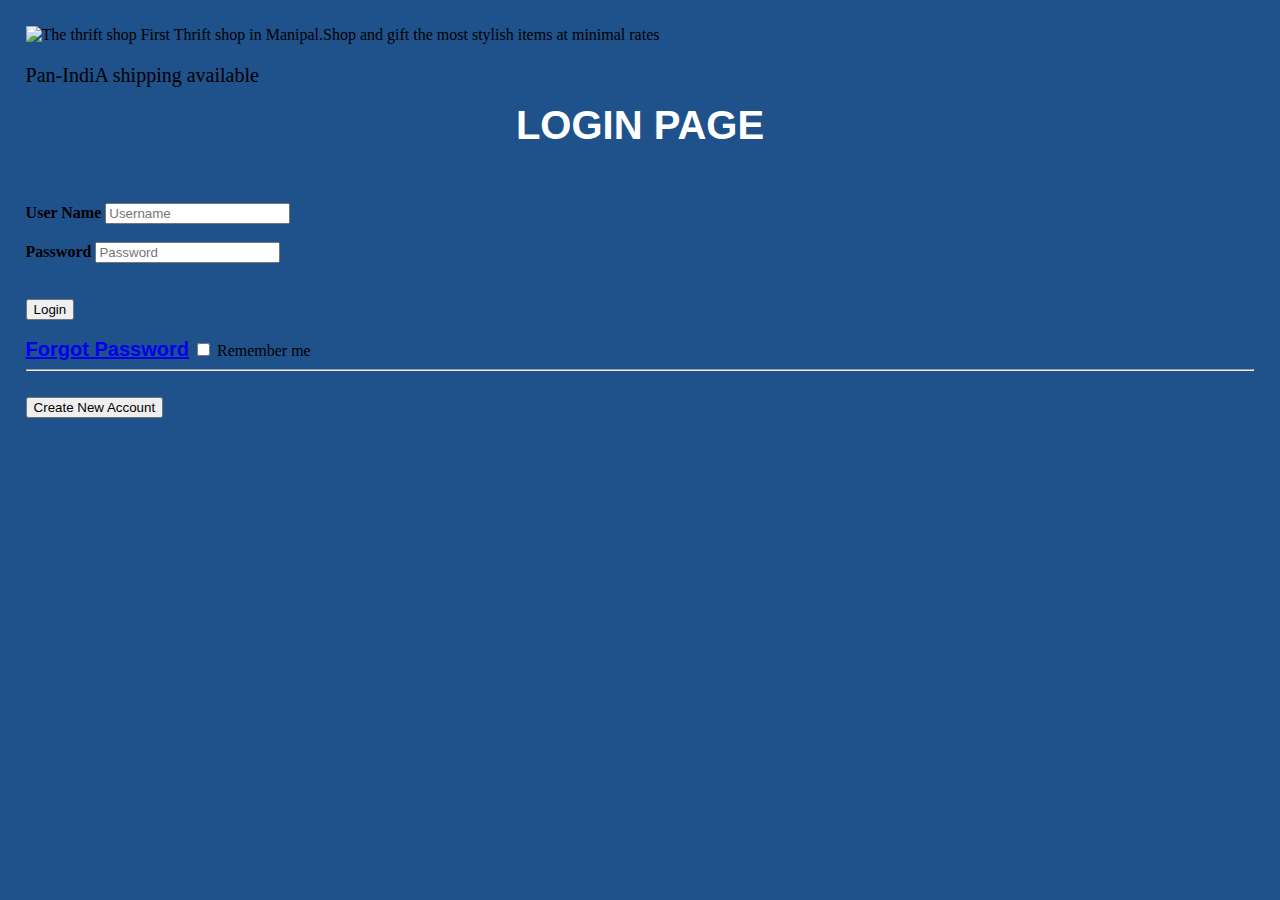
==== login.html @ 4726cd26 "Add files via upload" ====
<!DOCTYPE html>
<html lang="en">
<head>
	<meta charset="UTF-8">
	<title>THRIFT STORE</title>
	<link rel="stylesheet" href="thrift_home.css">
	

</head>
<body>
	
    <aside class="pics">
        <img src="https://i.pinimg.com/originals/8c/da/d0/8cdad04140260f9225f12f4e11fe0168.jpg" alt="The thrift shop">      
        First Thrift shop in Manipal.Shop and gift the most stylish items at minimal rates <br>
        <p>Pan-IndiA shipping available</p>
            </aside>
<div class="login">    
    <h1>LOGIN PAGE</h1> <br>
    
    <form id="login" method="get" action="login.com">    
        <label><b>User Name</b></label>    
        <input type="text" name="Uname" id="Uname" placeholder="Username">    
        <br><br>    
        <label><b>Password </b></label>    
        <input type="Password" name="Pass" id="Pass" placeholder="Password">    
        <br><br>    <br>
        <input type="submit" name="login" id="login" value="Login">       
        <br><br>    
        <a href="gmail.com">Forgot Password</a> 
        <input type="checkbox" id="check">    
        <span>Remember me</span>          
         
        <br> <hr><br>
         <input type="button" onclick="window.location.href='signup.html';" name="signup" id="signup" value="Create New Account">       
        <br><br>    

    </form>     
</div>    

</main>
</body>
</html>
---- thrift_home.css ----
body {
    padding: 1%; 
    margin: 1%;
    background: #1f518b; 
}
header{
    
    /* background-image: url(../Pictures/flywheel.jpg); */
    color:#ffffff;
    background-size: 100%; 
    padding: 1%;
    background-repeat: no-repeat;
}
.loginpage{

    
    color:white;
    float: right;

}
nav {
    text-align: center;
}
nav a{
    background-color: rgba(218,234,213,0.60);
    display: inline-block;
    color:#000000;
    padding: 15px;
    margin: 1%; 
    text-decoration: none; 
    border-radius: 5px; 
}
.active {
    background: #FFFFFF; 
}
h1{
    color:#FFFFFF;
    text-align: center;
    text-transform: uppercase;
	font-family: Arial, Helvetica, sans-serif; 
	font-size: 40px;
	position: relative;
	top: -10px;
}
h2{
    color:#000000;
    text-transform: uppercase;
	font-family: "Lucida Sans Unicode", "Lucida Grande", sans-serif;
	font-size: 30px;
}
.categories{
width:220px;
float:left;
background: #080808;
padding: 1% 0;
}
.categories img{
    border: solid 2px #000000; /* Black */
    width: 80%;
    margin-left: 10%;
    margin-right: 10%;
    margin-top: 8%;
    margin-bottom: 8%;
}

.desc{
    background: rgb(233, 20, 20);
    width: 58%;
		display: inline-block;
		padding-left: 2%;
}
a {
    font-family: Arial,'Times New Roman', Times;
    font-weight: bold;
    font-size: 20px;
}

p {
    font-family: 'Times New Roman', Times, serif;	
    font-size: 20px;
}
table, td, th {
    border: 1px solid rgb(32, 4, 110);
    font-size: 20px; 
}
table {
    border-collapse: collapse;
}
th {
    text-align: left;
}
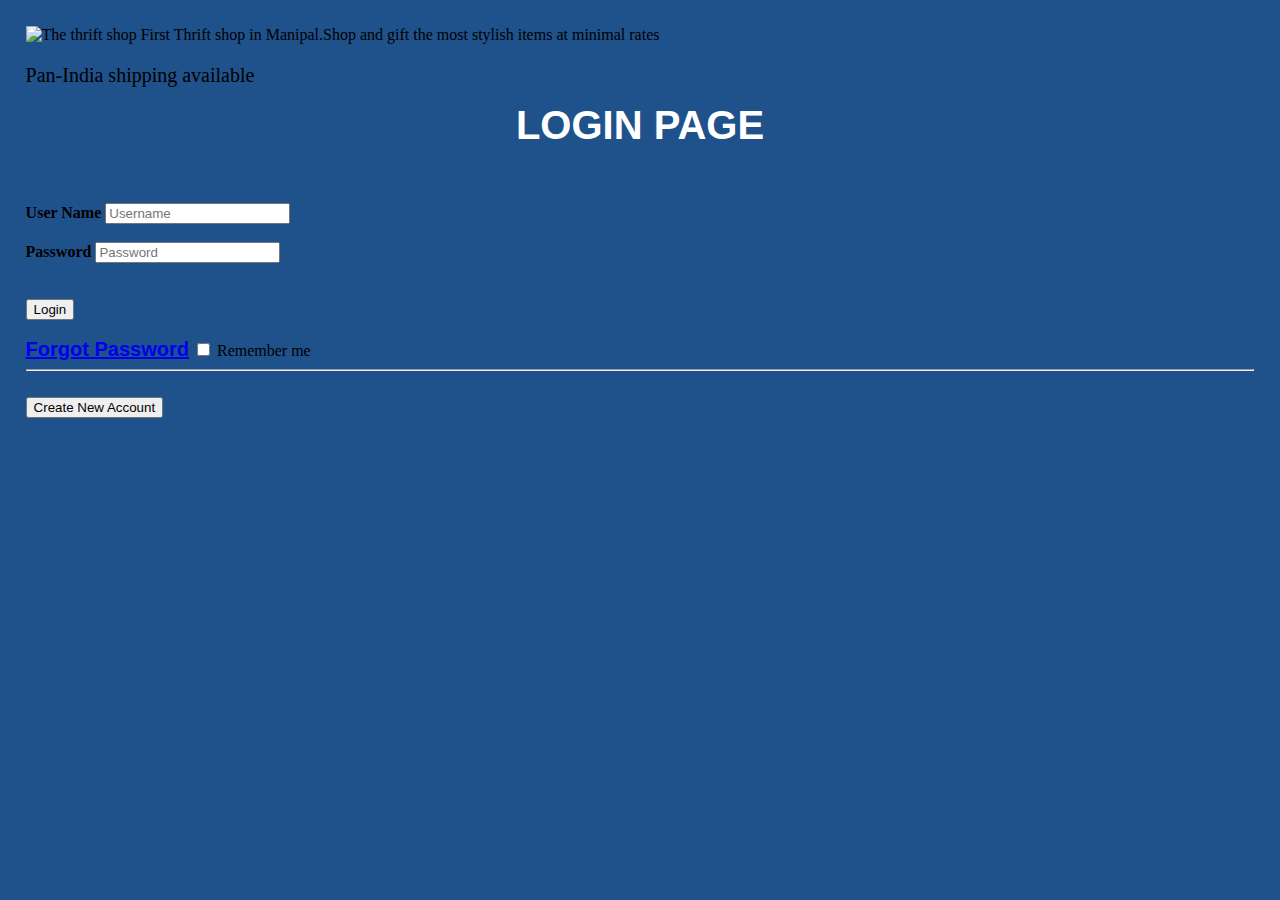
==== commit 5db3ae5a: "Restored css and changed text in HTML" ====
--- a/login.html
+++ b/login.html
@@ -12,7 +12,7 @@
     <aside class="pics">
         <img src="https://i.pinimg.com/originals/8c/da/d0/8cdad04140260f9225f12f4e11fe0168.jpg" alt="The thrift shop">      
         First Thrift shop in Manipal.Shop and gift the most stylish items at minimal rates <br>
-        <p>Pan-IndiA shipping available</p>
+        <p>Pan-India shipping available</p>
             </aside>
 <div class="login">    
     <h1>LOGIN PAGE</h1> <br>
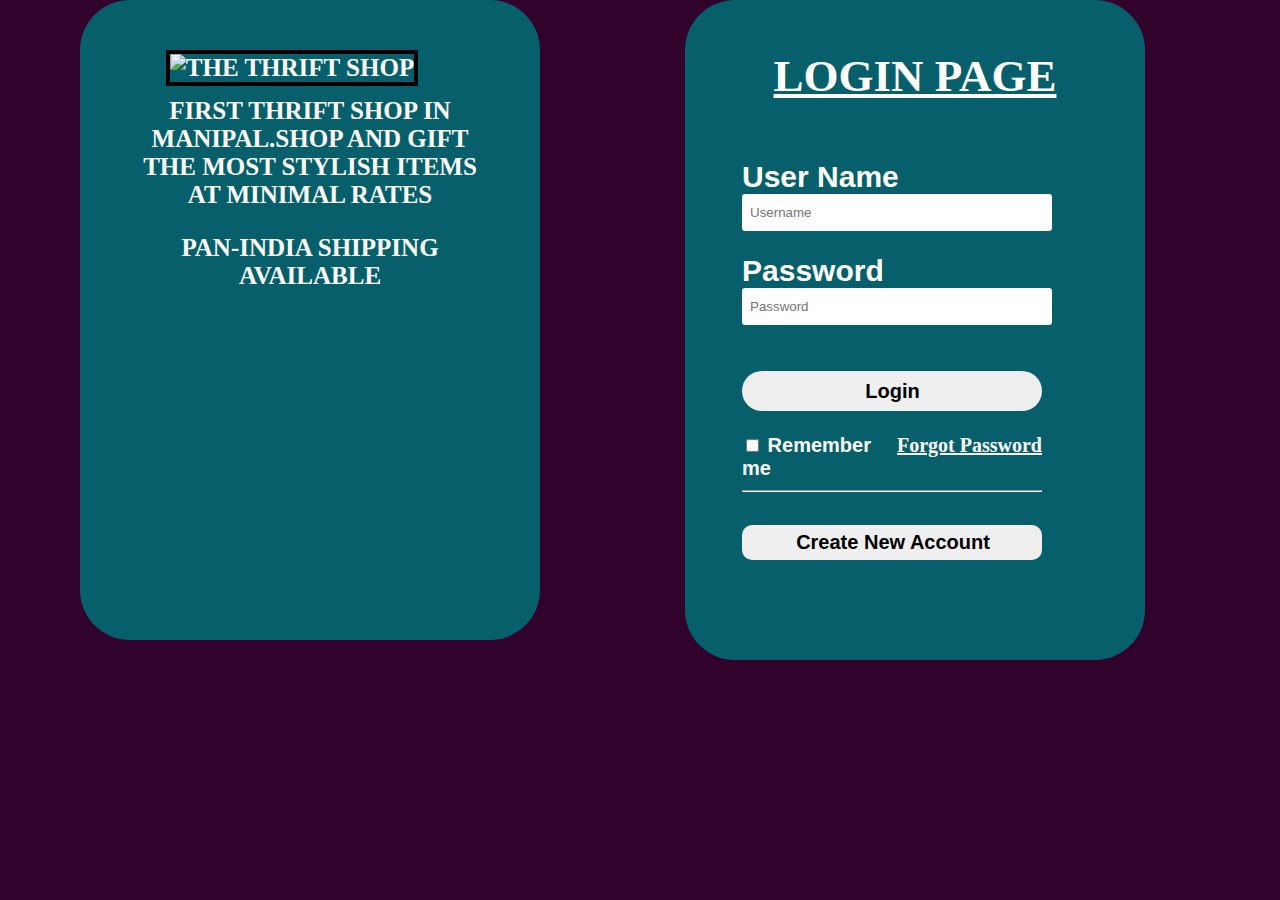
==== commit 6e45a491: "Changed href of login's css" ====
--- a/login.html
+++ b/login.html
@@ -3,7 +3,7 @@
 <head>
 	<meta charset="UTF-8">
 	<title>THRIFT STORE</title>
-	<link rel="stylesheet" href="thrift_home.css">
+	<link rel="stylesheet" href="login.css">
 	
 
 </head>
--- a/login.css
+++ b/login.css
@@ -0,0 +1,119 @@
+body  
+{   margin: 0;  
+    padding: 0;  
+    background: #30022c;
+    background-image: url(../IEEE-webdev/pics/5.jpg);
+    /* background-image: linear-gradient(#30022c 40%,#75036c ); */
+    font-family: 'Times New Roman';  
+    background-repeat: no-repeat;
+}  
+.login{  
+        width: 360px;  
+        height:600px;
+        overflow: hidden;  
+        margin: auto;  
+        margin: 10 0 0 0px;  
+        padding: 50px;  
+        padding-top: 10px;
+        background:#065f6b; 
+        /* background: #075c4b;   */
+        border-radius: 50px ;  
+          
+}  
+h1{  
+    text-align: center; 
+    font-size: 45px; 
+    color: #ffffff;  
+    padding: 10px;  
+    text-decoration: underline;
+    
+}  
+h1:hover{
+    background:#5a7b81; 
+    border-radius: 15px;
+}
+.pics{
+width: 360px;  
+height:540px;
+float:left;
+background:#065f6b; 
+padding: 50px;
+margin:10px; 
+margin-left: 80px;
+margin-top: 0px;
+border-radius: 50px ;  
+text-align: center; 
+font-size: 25px; 
+color: #ffffff;  
+text-transform: uppercase;
+font-weight: bold;
+}
+.pics img{
+   
+    border: solid 4px #000000; /* Black */
+    width: 100%;
+    margin-left: 0%;
+    margin-right: 10%;
+    margin-top: 0%;
+    margin-bottom: 3%;
+}
+label{  
+    color: #ffffff;  
+    font-size: 30px;  
+}  
+#Uname{  
+    width: 300px;  
+    height: 35px;  
+    border: none;  
+    border-radius: 3px;  
+    padding-left: 8px;  
+}  
+#Pass{  
+    width: 300px;  
+    height: 35px;  
+    border:none ;  
+    border-radius: 3px;  
+    padding-left: 8px;  
+      
+}  
+#login{  
+    width: 300px;  
+    height: 40px;  
+    border: none;  
+    border-radius: 25px;  
+    padding-left: 7px;  
+    color: rgb(0, 0, 0);  
+    font-size: 20px;  
+    font-family: 'Arial';  
+    font-weight: bold;
+  
+}  
+#signup{
+    width: 300px;  
+    height: 35px;  
+    border: none;  
+    border-radius: 10px;  
+    padding-left: 8px;  
+    font-size: 20px;  
+    font-family: 'Arial';  
+    font-weight: bold;
+}
+span{  
+    color: white;  
+    font-size: 20px;
+    font-family: 'Arial';  
+}  
+a{  color: #ffffff;  
+    float: right;  
+    font-family: 'Times New';  
+    }  
+    p:hover{
+        border:solid 2px #000000;
+
+    }
+    #signup:hover{
+        background:#6ecaca; 
+    }
+/* br{
+    padding: 100px;
+} */